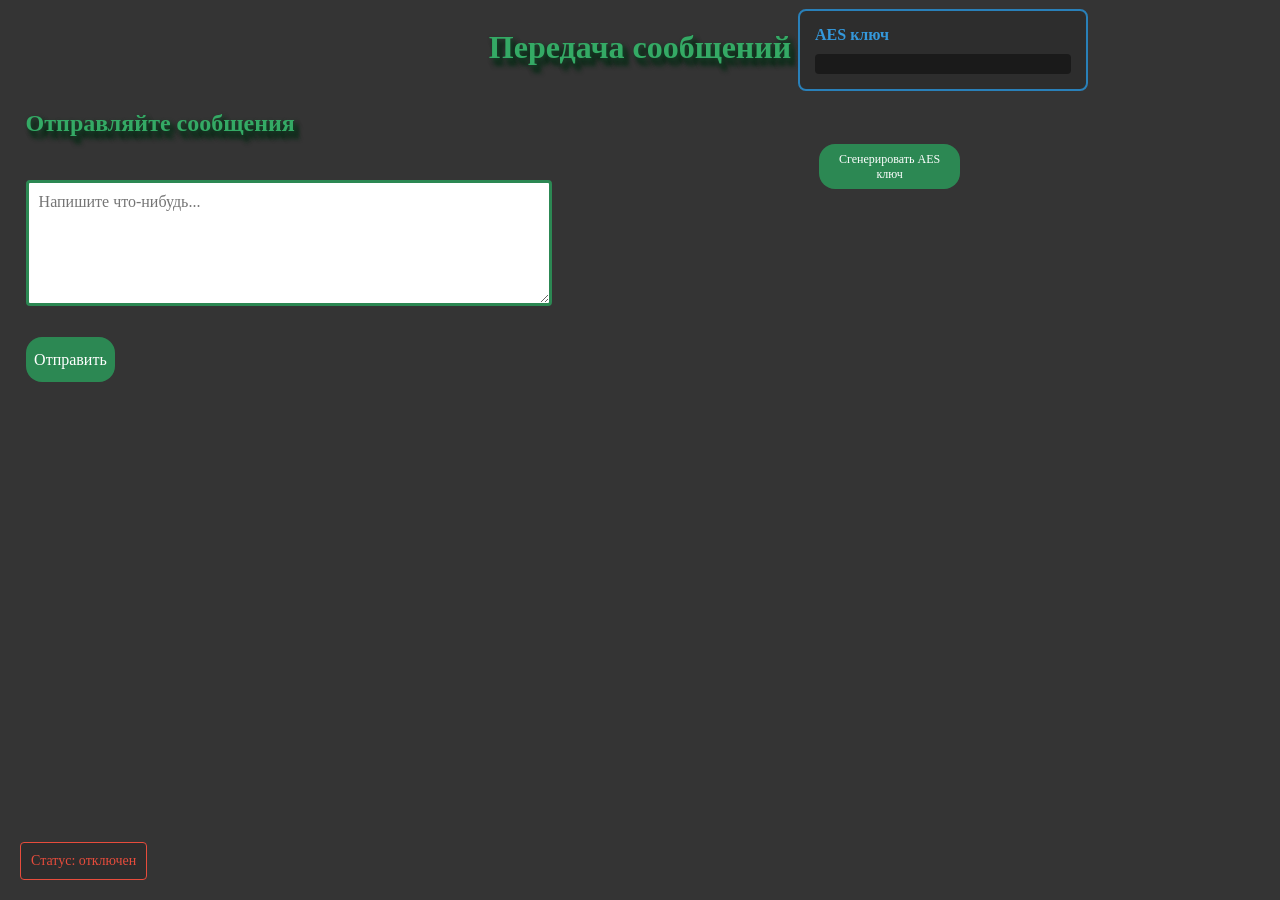
==== frontend/index_1.html @ 696f49c9 "Два JS-клиента" ====
<!DOCTYPE html>
<html lang="ru">
<head>
    <meta charset="UTF-8">
    <meta name="viewport" content="width=device-width, initial-scale=1.0">
    <title>Передача сообщений посредством алгоритмов шифрования</title>

    <style>
        * {
            font-family: Comic Sans MS, Comic Sans, cursive;
        }

        body {
            display: flex;
            justify-content: center;
            align-items: center;
            background-color: #343434;
        }

        h1 {
            position: relative;
            text-align: center;
            color: #34aa65;
            text-shadow: 2px 2px 4px #194029,
                        3px 4px 4px #0f2418,
                        4px 6px 4px #142e1e,
                        5px 8px 4px #13301f;
        }

        .title-1 {
            position: absolute;
            top: 10vh;
            left: 2vw;
            color: #34aa65;
            text-shadow: 2px 2px 4px #194029,
                        3px 4px 4px #0f2418,
                        4px 6px 4px #142e1e,
                        5px 8px 4px #13301f;
        }

        .text-form {
            position: absolute;
            top: 20vh;
            left: 2vw;
            max-width: 500px;
            margin: 0 auto;
        }

        .text-group {
            margin-bottom: 3vh;
        }

        .mail-btn {
            position: relative;
        }

        .text-input {
            width: 100%;
            padding: 10px;
            border: 3px solid #2c8853;
            border-radius: 4px;
            font-size: 16px;
            transition: border-color 0.3s;
            font-size: 16px;
            min-height: 100px;
            resize: vertical;
        }

        .text-input:focus {
            outline: none;
            border-color: #2c8853;
            box-shadow: 0 0 5px 2px rgba(16, 162, 123, 0.736);
        }

        .mail-btn {
            width: 7vw;
            height: 5vh;
            background: #2c8853;
            color: white;
            border: none;
            border-radius: 16px;
            font-size: 16px;
            cursor: default;
            transition: transform 0.4s cubic-bezier(0.1, 0.5, 0.5, 0.9);
        }

        .mail-btn:hover {
            background: #50f394;
            transform: scale(1.05);
        }

        .mail-btn:focus {
            transform: scale(1.05);
        }

        .mail-btn:active {
            transform: scale(0.98);
        }

        .aes-btn {
            position: absolute;
            top: 16vh;
            right: 25vw;
            width: 11vw;
            height: 5vh;
            background: #2c8853;
            color: white;
            border: none;
            border-radius: 16px;
            font-size: 12px;
            cursor: default;
            transition: transform 0.4s cubic-bezier(0.1, 0.5, 0.5, 0.9);
        }

        .aes-btn:hover {
            background: #3498bd;
            transform: scale(1.1);
        }

        .aes-btn:focus {
            transform: scale(1.05);
        }

        .aes-btn:active {
            transform: scale(0.98);
        }

        .aes-key-block {
            position: absolute;
            top: 1vh;
            right: 15vw;
            background: #2d2d2d;
            border: 2px solid #2980b9;
            border-radius: 8px;
            padding: 15px;
            max-width: 300px;
            word-wrap: break-word;
        }

        .aes-key-block h3 {
            color: #3498db;
            margin: 0 0 10px 0;
            font-size: 16px;
            width: 20vw;
        }

        .aes-key-block p {
            color: #85c1e9;
            margin: 0;
            font-size: 12px;
            background: #1a1a1a;
            padding: 10px;
            border-radius: 4px;
        }

        .connection-status {
            position: fixed;
            bottom: 20px;
            left: 20px;
            color: #e74c3c;
            font-size: 14px;
            background: #2d2d2d;
            padding: 10px;
            border-radius: 4px;
            border: 1px solid #e74c3c;
        }

        .connection-status.connected {
            color: #2ecc71;
            border-color: #2ecc71;
        }
    </style>
</head>
<body>
    <div class="main-menu-container">
        <h1>Передача сообщений</h1>

        <form class="text-form" id="text-form">
            <div class="text-group">
                <textarea class="text-input"
                          id="text-input"
                          placeholder="Напишите что-нибудь..."
                          cols="100"></textarea>
            </div>

            <button type="submit" class="mail-btn" id="mail-btn">Отправить</button>
        </form>

        <button type="submit" class="aes-btn" id="aes-btn">Сгенерировать AES ключ</button>

        <div class="aes-key-block">
            <h3>AES ключ</h3>
            <p id="aes-key-value"></p>
        </div>

        <div class="title-1" id="title-1">
            <h2>Отправляйте сообщения</h2>
        </div>

        <div class="connection-status" id="connection-status">
            Статус: отключен
        </div>
    </div>
    
    <script>
        document.addEventListener('DOMContentLoaded', () => {
            const TextInput = document.getElementById('text-input');
            const MailBtn = document.getElementById('mail-btn');
            const AESBtn = document.getElementById('aes-btn');
            const AESKeyValue = document.getElementById('aes-key-value');
            const ConnectionStatus = document.getElementById('connection-status');
            const TextForm = document.getElementById('text-form');

            const ws = new WebSocket('ws://localhost:8081/ws');

            ws.addEventListener('open', (event) => {
                ConnectionStatus.textContent = 'Статус: Подключен';
                ConnectionStatus.classList.add('connected');
            });

            ws.addEventListener('message', (event) => {
                const data = JSON.parse(event.data);
                console.log(event.data);

                if (data.AES_key) {
                    AESKeyValue.textContent = data.AES_key;
                }
            });

            ws.addEventListener('error', (event) => {
                console.log('Произошла WebSocket ошибка: ', event.data);
                ConnectionStatus.textContent = 'Статус: ошибка';
            });

            ws.addEventListener('close', (event) => {
                console.log('Соединение закрыто: ', event.code, event.reason);
                ConnectionStatus.textContent = 'Статус: отключен';
                ConnectionStatus.classList.remove('connected');
            });

            MailBtn.addEventListener('click', () => {
                e.preventDefault();
                sendMessage(TextInput.value.trim());
            });

            AESBtn.addEventListener('click', () => {
                ws.send(JSON.stringfy({
                    AES_key: ""
                }));
            });

            TextForm.addEventListener('submit', (event) => {
                event.preventDefault();
            });

            function sendMessage(message) {
                if(!message) return;

                ws.send(JSON.stringfy({
                    message: message
                }));

                TextInput.value = '';
            }
        });
    </script>
</body>
</html>
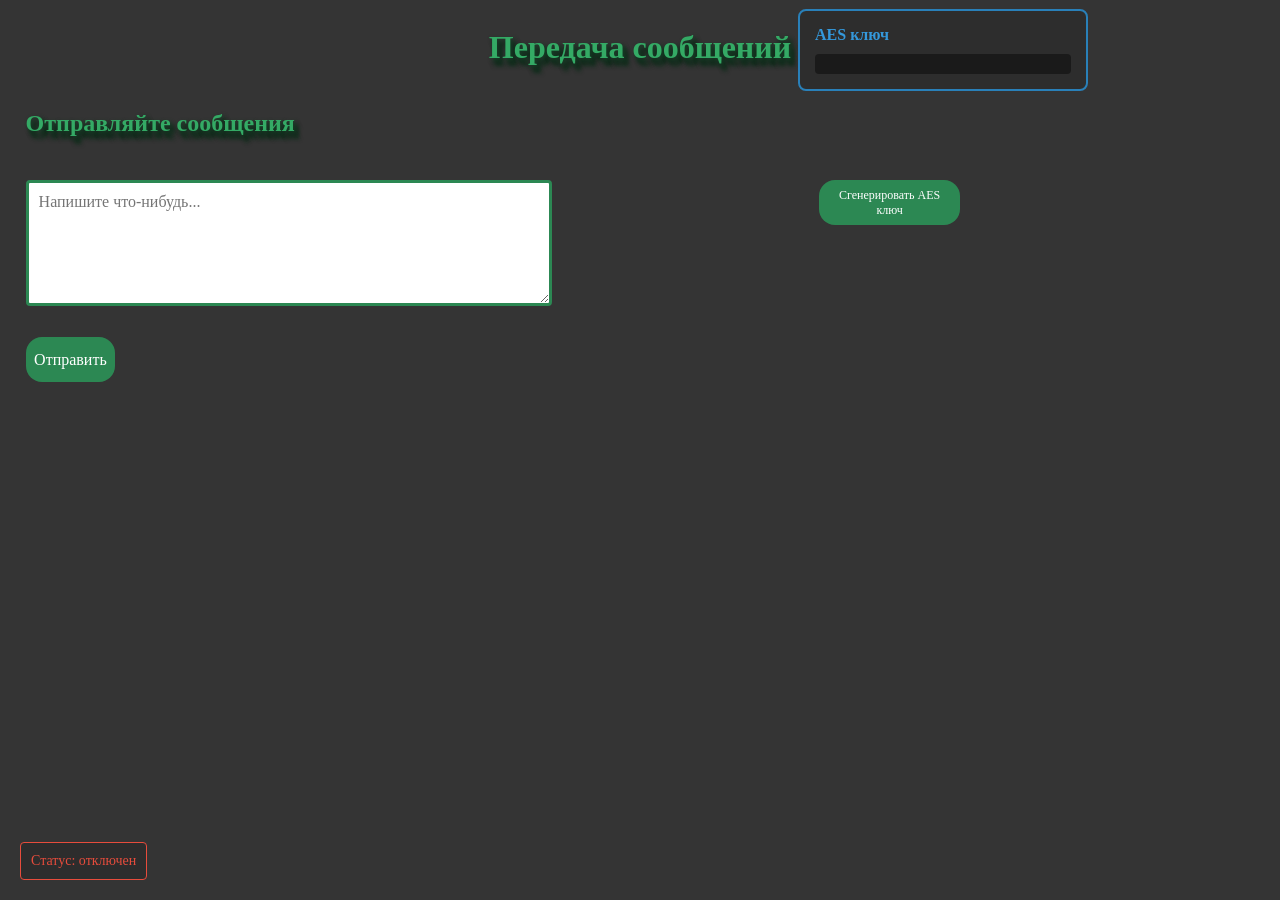
==== commit 6d09041f: "Небольшая корректировка размеров" ====
--- a/frontend/index_1.html
+++ b/frontend/index_1.html
@@ -99,7 +99,7 @@
 
         .aes-btn {
             position: absolute;
-            top: 16vh;
+            top: 20vh;
             right: 25vw;
             width: 11vw;
             height: 5vh;
@@ -211,7 +211,7 @@
             const ConnectionStatus = document.getElementById('connection-status');
             const TextForm = document.getElementById('text-form');
 
-            const ws = new WebSocket('ws://localhost:8081/ws');
+            const ws = new WebSocket('ws://185.255.133.17:8081/ws');
 
             ws.addEventListener('open', (event) => {
                 ConnectionStatus.textContent = 'Статус: Подключен';
@@ -238,13 +238,13 @@
                 ConnectionStatus.classList.remove('connected');
             });
 
-            MailBtn.addEventListener('click', () => {
-                e.preventDefault();
+            MailBtn.addEventListener('click', (event) => {
+                event.preventDefault();
                 sendMessage(TextInput.value.trim());
             });
 
             AESBtn.addEventListener('click', () => {
-                ws.send(JSON.stringfy({
+                ws.send(JSON.stringify({
                     AES_key: ""
                 }));
             });
@@ -256,7 +256,7 @@
             function sendMessage(message) {
                 if(!message) return;
 
-                ws.send(JSON.stringfy({
+                ws.send(JSON.stringify({
                     message: message
                 }));
 
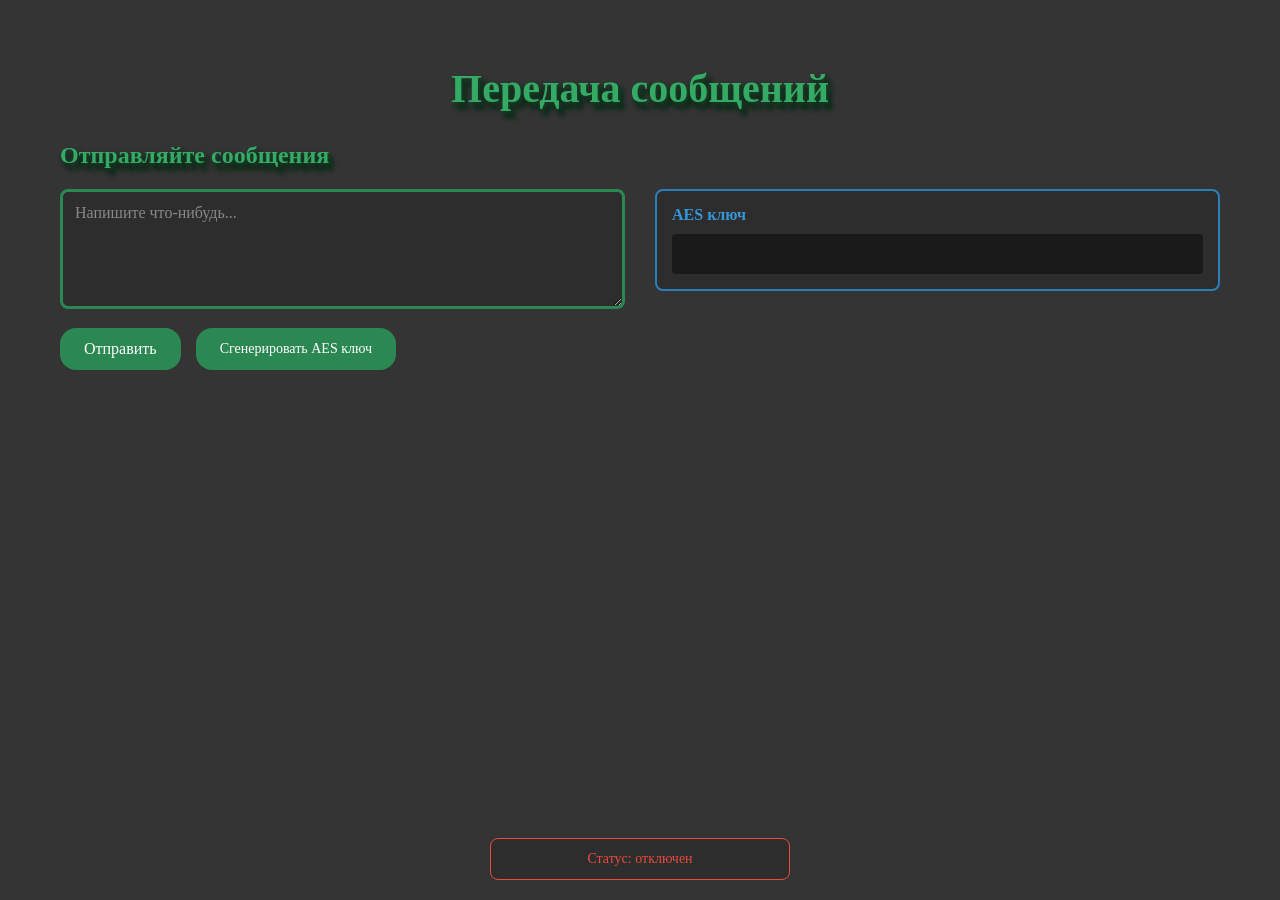
==== commit 652d48ef: "Переподключение, адаптивность, ошибка отправки сообщения, и т.д." ====
--- a/frontend/index_1.html
+++ b/frontend/index_1.html
@@ -8,6 +8,9 @@
     <style>
         * {
             font-family: Comic Sans MS, Comic Sans, cursive;
+            box-sizing: border-box;
+            margin: 0;
+            padding: 0;
         }
 
         body {
@@ -15,186 +18,430 @@
             justify-content: center;
             align-items: center;
             background-color: #343434;
+            padding: 20px;
+            padding-top: 5vh;
+        }
+
+        .main-menu-container {
+            width: 100%;
+            max-width: 1200px;
+            position: relative;
+            padding: 20px;
+            display: flex;
+            flex-direction: column;
+            min-height: auto;
         }
 
         h1 {
-            position: relative;
             text-align: center;
             color: #34aa65;
             text-shadow: 2px 2px 4px #194029,
                         3px 4px 4px #0f2418,
                         4px 6px 4px #142e1e,
                         5px 8px 4px #13301f;
+            margin-bottom: 30px;
+            font-size: clamp(1.5rem, 4vw, 2.5rem);
         }
 
         .title-1 {
-            position: absolute;
-            top: 10vh;
-            left: 2vw;
             color: #34aa65;
             text-shadow: 2px 2px 4px #194029,
                         3px 4px 4px #0f2418,
                         4px 6px 4px #142e1e,
                         5px 8px 4px #13301f;
+            margin-bottom: 20px;
+            font-size: clamp(0.8rem, 3vw, 1rem);
+        }
+
+        .content-wrapper {
+            display: flex;
+            gap: 30px;
+            flex-wrap: wrap;
+            align-items: flex-start;
+        }
+
+        .left-column {
+            flex: 1;
+            min-width: 300px;
+        }
+
+        .right-column {
+            flex: 1;
+            min-width: 300px;
         }
 
         .text-form {
-            position: absolute;
-            top: 20vh;
-            left: 2vw;
-            max-width: 500px;
-            margin: 0 auto;
+            margin-bottom: 20px;
         }
 
         .text-group {
-            margin-bottom: 3vh;
-        }
-
-        .mail-btn {
-            position: relative;
+            margin-bottom: 15px;
         }
 
         .text-input {
             width: 100%;
-            padding: 10px;
+            padding: 12px;
             border: 3px solid #2c8853;
-            border-radius: 4px;
-            font-size: 16px;
-            transition: border-color 0.3s;
-            font-size: 16px;
-            min-height: 100px;
+            border-radius: 8px;
+            font-size: clamp(14px, 2vw, 16px);
+            transition: border-color 0.3s, box-shadow 0.3s;
+            min-height: 120px;
             resize: vertical;
+            background: #2d2d2d;
+            color: #e0e0e0;
         }
 
         .text-input:focus {
             outline: none;
-            border-color: #2c8853;
-            box-shadow: 0 0 5px 2px rgba(16, 162, 123, 0.736);
+            border-color: #50f394;
+            box-shadow: 0 0 10px 2px rgba(16, 162, 123, 0.736);
+        }
+
+        .text-input::placeholder {
+            color: #888;
+        }
+
+        .buttons-container {
+            display: flex;
+            gap: 15px;
+            flex-wrap: wrap;
+            margin-bottom: 20px;
         }
 
         .mail-btn {
-            width: 7vw;
-            height: 5vh;
+            padding: 12px 24px;
             background: #2c8853;
             color: white;
             border: none;
             border-radius: 16px;
-            font-size: 16px;
-            cursor: default;
-            transition: transform 0.4s cubic-bezier(0.1, 0.5, 0.5, 0.9);
+            font-size: clamp(14px, 2vw, 16px);
+            cursor: pointer;
+            transition: all 0.3s ease;
+            white-space: nowrap;
+            min-width: 120px;
         }
 
         .mail-btn:hover {
             background: #50f394;
-            transform: scale(1.05);
-        }
-
-        .mail-btn:focus {
-            transform: scale(1.05);
+            transform: translateY(-2px);
+            box-shadow: 0 4px 12px rgba(46, 204, 113, 0.3);
         }
 
         .mail-btn:active {
-            transform: scale(0.98);
+            transform: translateY(0);
         }
 
         .aes-btn {
-            position: absolute;
-            top: 20vh;
-            right: 25vw;
-            width: 11vw;
-            height: 5vh;
+            padding: 12px 24px;
             background: #2c8853;
             color: white;
             border: none;
             border-radius: 16px;
-            font-size: 12px;
-            cursor: default;
-            transition: transform 0.4s cubic-bezier(0.1, 0.5, 0.5, 0.9);
+            font-size: clamp(12px, 1.8vw, 14px);
+            cursor: pointer;
+            transition: all 0.3s ease;
+            white-space: nowrap;
+            min-width: 180px;
         }
 
         .aes-btn:hover {
             background: #3498bd;
-            transform: scale(1.1);
-        }
-
-        .aes-btn:focus {
-            transform: scale(1.05);
+            transform: translateY(-2px);
+            box-shadow: 0 4px 12px rgba(52, 152, 219, 0.3);
         }
 
         .aes-btn:active {
-            transform: scale(0.98);
+            transform: translateY(0);
         }
 
         .aes-key-block {
-            position: absolute;
-            top: 1vh;
-            right: 15vw;
             background: #2d2d2d;
             border: 2px solid #2980b9;
             border-radius: 8px;
             padding: 15px;
-            max-width: 300px;
             word-wrap: break-word;
+            margin-top: 0;
         }
 
         .aes-key-block h3 {
             color: #3498db;
             margin: 0 0 10px 0;
-            font-size: 16px;
-            width: 20vw;
+            font-size: clamp(14px, 2vw, 16px);
+            cursor: pointer;
+            position: relative;
+            display: inline-block;
+            transition: color 0.3s ease;
+        }
+
+        .aes-key-block h3:hover {
+            color: #5dade2;
+            text-decoration: underline;
+        }
+
+        .aes-key-block h3::after {
+            font-size: 0.8em;
+            opacity: 0.7;
         }
 
         .aes-key-block p {
             color: #85c1e9;
             margin: 0;
-            font-size: 12px;
+            font-size: clamp(11px, 1.5vw, 12px);
             background: #1a1a1a;
             padding: 10px;
             border-radius: 4px;
+            word-break: break-all;
+            min-height: 40px;
+        }
+
+        .tooltip {
+            position: absolute;
+            background: #2c3e50;
+            color: #ecf0f1;
+            padding: 15px;
+            border-radius: 8px;
+            font-size: 14px;
+            line-height: 1.6;
+            max-width: 400px;
+            box-shadow: 0 10px 30px rgba(0, 0, 0, 0.5);
+            border: 1px solid #3498db;
+            z-index: 1001;
+            animation: tooltipFadeIn 0.3s ease;
+            word-wrap: break-word;
+        }
+
+        .tooltip::before {
+            content: '';
+            position: absolute;
+            top: -10px;
+            left: 20px;
+            border-left: 10px solid transparent;
+            border-right: 10px solid transparent;
+            border-bottom: 10px solid #3498db;
+        }
+
+        @keyframes tooltipFadeIn {
+            from {
+                opacity: 0;
+                transform: translateY(-10px);
+            }
+            to {
+                opacity: 1;
+                transform: translateY(0);
+            }
         }
 
         .connection-status {
             position: fixed;
             bottom: 20px;
             left: 20px;
+            right: 20px;
             color: #e74c3c;
-            font-size: 14px;
+            font-size: clamp(12px, 1.5vw, 14px);
             background: #2d2d2d;
-            padding: 10px;
-            border-radius: 4px;
+            padding: 12px 16px;
+            border-radius: 8px;
             border: 1px solid #e74c3c;
+            text-align: center;
+            z-index: 1000;
+            max-width: 300px;
+            margin: 0 auto;
         }
 
         .connection-status.connected {
             color: #2ecc71;
             border-color: #2ecc71;
+        }
+
+        @media (max-width: 1024px) {
+            .content-wrapper {
+                gap: 20px;
+            }
+            
+            .left-column,
+            .right-column {
+                min-width: 280px;
+            }
+            
+            .tooltip {
+                max-width: 300px;
+                font-size: 13px;
+            }
+        }
+
+        @media (max-width: 768px) {
+            body {
+                padding: 10px;
+            }
+
+            .main-menu-container {
+                padding: 10px;
+            }
+
+            .content-wrapper {
+                flex-direction: column;
+                gap: 15px;
+            }
+
+            .left-column,
+            .right-column {
+                min-width: 100%;
+            }
+
+            .buttons-container {
+                flex-direction: column;
+            }
+
+            .mail-btn,
+            .aes-btn {
+                width: 100%;
+                text-align: center;
+            }
+
+            .text-input {
+                min-height: 100px;
+                font-size: 16px;
+            }
+
+            .connection-status {
+                left: 10px;
+                right: 10px;
+                bottom: 10px;
+                max-width: calc(100% - 20px);
+            }
+            
+            .tooltip {
+                max-width: 250px;
+                font-size: 12px;
+                position: fixed;
+                top: 50%;
+                left: 50%;
+                transform: translate(-50%, -50%);
+            }
+            
+            .tooltip::before {
+                display: none;
+            }
+        }
+
+        @media (max-width: 480px) {
+            h1 {
+                font-size: 1.3rem;
+            }
+
+            .title-1 {
+                font-size: 0.8rem;
+            }
+
+            .aes-key-block {
+                padding: 10px;
+            }
+
+            .aes-key-block h3 {
+                font-size: 0.85rem;
+            }
+            
+            .tooltip {
+                max-width: 90vw;
+                font-size: 11px;
+            }
+        }
+
+        ::-webkit-scrollbar {
+            width: 8px;
+        }
+
+        ::-webkit-scrollbar-track {
+            background: #1a1a1a;
+        }
+
+        ::-webkit-scrollbar-thumb {
+            background: #2c8853;
+            border-radius: 4px;
+        }
+
+        ::-webkit-scrollbar-thumb:hover {
+            background: #50f394;
+        }
+
+        .notification {
+            position: fixed;
+            top: 20px;
+            left: 50%;
+            transform: translateX(-50%);
+            background: #e74c3c;
+            color: white;
+            padding: 12px 24px;
+            border-radius: 16px;
+            border: 2px solid #c0392b;
+            font-size: 16px;
+            z-index: 100;
+            opacity: 0;
+            animation: notificationFadeIn 0.3s ease forwards, notificationFadeOut 0.5s ease 2.5s forwards;
+        }
+
+        @keyframes notificationFadeIn {
+            from {
+                opacity: 0;
+                transform: translateX(-50%) translateY(-20px);
+            }
+            to {
+                opacity: 1;
+                transform: translateX(-50%) translateY(0);
+            }
+        }
+
+        @keyframes notificationFadeOut {
+            from {
+                opacity: 1;
+            }
+            to {
+                opacity: 0;
+                transform: translateX(-50%) translateY(-10px);
+            }
+        }
+
+        @media (max-width: 768px) {
+            .notification {
+                width: 90%;
+                text-align: center;
+                font-size: 14px;
+                padding: 10px 20px;
+            }
         }
     </style>
 </head>
 <body>
     <div class="main-menu-container">
         <h1>Передача сообщений</h1>
-
-        <form class="text-form" id="text-form">
-            <div class="text-group">
-                <textarea class="text-input"
-                          id="text-input"
-                          placeholder="Напишите что-нибудь..."
-                          cols="100"></textarea>
+        
+        <div class="title-1">
+            <h2>Отправляйте сообщения</h2>
+        </div>
+
+        <div class="content-wrapper">
+            <div class="left-column">
+                <form class="text-form" id="text-form">
+                    <div class="text-group">
+                        <textarea class="text-input"
+                                  id="text-input"
+                                  placeholder="Напишите что-нибудь..."
+                                  rows="5"></textarea>
+                    </div>
+                    
+                    <div class="buttons-container">
+                        <button type="submit" class="mail-btn" id="mail-btn">Отправить</button>
+                        <button type="button" class="aes-btn" id="aes-btn">Сгенерировать AES ключ</button>
+                    </div>
+                </form>
             </div>
 
-            <button type="submit" class="mail-btn" id="mail-btn">Отправить</button>
-        </form>
-
-        <button type="submit" class="aes-btn" id="aes-btn">Сгенерировать AES ключ</button>
-
-        <div class="aes-key-block">
-            <h3>AES ключ</h3>
-            <p id="aes-key-value"></p>
-        </div>
-
-        <div class="title-1" id="title-1">
-            <h2>Отправляйте сообщения</h2>
+            <div class="right-column">
+                <div class="aes-key-block">
+                    <h3 id="aes-key-title">AES ключ</h3>
+                    <p id="aes-key-value"></p>
+                </div>
+            </div>
         </div>
 
         <div class="connection-status" id="connection-status">
@@ -208,42 +455,71 @@
             const MailBtn = document.getElementById('mail-btn');
             const AESBtn = document.getElementById('aes-btn');
             const AESKeyValue = document.getElementById('aes-key-value');
+            const AESKeyTitle = document.getElementById('aes-key-title');
             const ConnectionStatus = document.getElementById('connection-status');
             const TextForm = document.getElementById('text-form');
-
-            const ws = new WebSocket('ws://185.255.133.17:8081/ws');
-
-            ws.addEventListener('open', (event) => {
-                ConnectionStatus.textContent = 'Статус: Подключен';
-                ConnectionStatus.classList.add('connected');
-            });
-
-            ws.addEventListener('message', (event) => {
-                const data = JSON.parse(event.data);
-                console.log(event.data);
-
-                if (data.AES_key) {
-                    AESKeyValue.textContent = data.AES_key;
-                }
-            });
-
-            ws.addEventListener('error', (event) => {
-                console.log('Произошла WebSocket ошибка: ', event.data);
-                ConnectionStatus.textContent = 'Статус: ошибка';
-            });
-
-            ws.addEventListener('close', (event) => {
-                console.log('Соединение закрыто: ', event.code, event.reason);
-                ConnectionStatus.textContent = 'Статус: отключен';
-                ConnectionStatus.classList.remove('connected');
-            });
+            
+            let currentTooltip = null;
+            let ws = null;
+            let reconnectAttempts = 0
+            const reconnectDelay = 3000;
+
+            function connectWebsocket() {
+                ws = new WebSocket('ws://185.255.133.17:8081/ws');
+
+                ws.addEventListener('open', (event) => {
+                    ConnectionStatus.textContent = 'Статус: Подключен';
+                    ConnectionStatus.classList.add('connected');
+                    reconnectAttempts = 0;
+                });
+
+                ws.addEventListener('message', (event) => {
+                    const data = JSON.parse(event.data);
+                    console.log(event.data);
+
+                    if (data.AES_key) {
+                        AESKeyValue.textContent = data.AES_key;
+                    }
+                });
+
+                ws.addEventListener('error', (event) => {
+                    console.log('Произошла WebSocket ошибка: ', event.data);
+                    ConnectionStatus.textContent = 'Статус: ошибка';
+                    ConnectionStatus.classList.remove('connected');
+                });
+
+                ws.addEventListener('close', (event) => {
+                    console.log('Соединение закрыто: ', event.code, event.reason);
+                    ConnectionStatus.textContent = 'Статус: отключен';
+                    ConnectionStatus.classList.remove('connected');
+
+                    attemptReconnect();
+                });
+            }
+
+            function attemptReconnect() {
+                reconnectAttempts++;
+
+                setTimeout(() => {
+                    console.log(`Попытка переподключения: ${reconnectAttempts}`);
+                    connectWebsocket();
+                }, reconnectDelay);
+            }
+
+            connectWebsocket();
+            //окончание блока подключения по WebSocket
 
             MailBtn.addEventListener('click', (event) => {
                 event.preventDefault();
                 sendMessage(TextInput.value.trim());
             });
 
-            AESBtn.addEventListener('click', () => {
+            AESBtn.addEventListener('click', (event) => {
+                if (ws.readyState !== WebSocket.OPEN) {
+                    console.log('Невозможно сгенерировать ключ, т.к. нет WebSocket');
+                    return;
+                }
+
                 ws.send(JSON.stringify({
                     AES_key: ""
                 }));
@@ -253,8 +529,89 @@
                 event.preventDefault();
             });
 
+            function showTooltip(element, text) {
+                removeTooltip();
+                
+                const tooltip = document.createElement('div');
+                tooltip.className = 'tooltip';
+                tooltip.textContent = text;
+                
+                const rect = element.getBoundingClientRect();
+                const scrollTop = window.pageYOffset || document.documentElement.scrollTop;
+                
+                if (window.innerWidth <= 768) {
+                    tooltip.style.position = 'fixed';
+                    tooltip.style.top = '50%';
+                    tooltip.style.left = '50%';
+                } else {
+                    tooltip.style.position = 'absolute';
+                    tooltip.style.top = rect.bottom + scrollTop + 10 + 'px';
+                    tooltip.style.left = rect.left + 'px';
+                }
+                
+                document.body.appendChild(tooltip);
+                currentTooltip = tooltip;
+                
+                setTimeout(() => {
+                    document.addEventListener('click', closeTooltipOnClickOutside);
+                    document.addEventListener('touchstart', closeTooltipOnClickOutside);
+                }, 0);
+            }
+            
+            function removeTooltip() {
+                if (currentTooltip) {
+                    currentTooltip.remove();
+                    currentTooltip = null;
+                    document.removeEventListener('click', closeTooltipOnClickOutside);
+                    document.removeEventListener('touchstart', closeTooltipOnClickOutside);
+                }
+            }
+            
+            function closeTooltipOnClickOutside(event) {
+                if (currentTooltip && !currentTooltip.contains(event.target) && event.target !== AESKeyTitle) {
+                    removeTooltip();
+                }
+            }
+            
+            AESKeyTitle.addEventListener('click', (event) => {
+                event.stopPropagation();
+                
+                const tooltipText = 'AES-ключ — это секретная последовательность байтов, которая используется алгоритмом симметричного шифрования AES (Advanced Encryption Standard) для преобразования открытых данных в зашифрованный вид и обратно. Поскольку AES — симметричный алгоритм, один и тот же ключ применяется как для шифрования, так и для расшифровки.';
+                
+                if (currentTooltip) {
+                    removeTooltip();
+                } else {
+                    showTooltip(AESKeyTitle, tooltipText);
+                }
+            });
+
+            function showRedNotification(message) {
+                const lastNotification = document.querySelector('.notification');
+                if (lastNotification) {
+                    lastNotification.remove();
+                }
+
+                const notification = document.createElement('div');
+                notification.className = 'notification';
+                notification.textContent = message;
+
+                document.body.appendChild(notification);
+
+                setTimeout(() => {
+                    if (notification.parentNode) {
+                        notification.remove();
+                    }
+                }, 3000);
+            }
+
             function sendMessage(message) {
                 if(!message) return;
+
+                if (ws.readyState !== WebSocket.OPEN) {
+                    console.log('Невозможно отправить сообщение, т.к. WebSocket не подключен');
+                    showRedNotification('Невозможно отправить сообщение, т.к. нет подключения');
+                    return;
+                }
 
                 ws.send(JSON.stringify({
                     message: message
@@ -262,6 +619,29 @@
 
                 TextInput.value = '';
             }
+
+            window.addEventListener('online', () => {
+                if (!ws || ws.readyState === WebSocket.CLOSED) {
+                    ConnectionStatus.textContent = 'Статус: переподключение...';
+                    reconnectAttempts = 0;
+                    connectWebsocket();
+                }
+            });
+
+            window.addEventListener('offline', () => {
+                ConnectionStatus.textContent = 'Статус: нет интернета';
+                ConnectionStatus.classList.remove('connected');
+
+                if (ws && ws.readyState === WebSocket.OPEN) {
+                    ws.close();
+                }
+            });
+            
+            window.addEventListener('resize', () => {
+                if (currentTooltip) {
+                    removeTooltip();
+                }
+            });
         });
     </script>
 </body>
